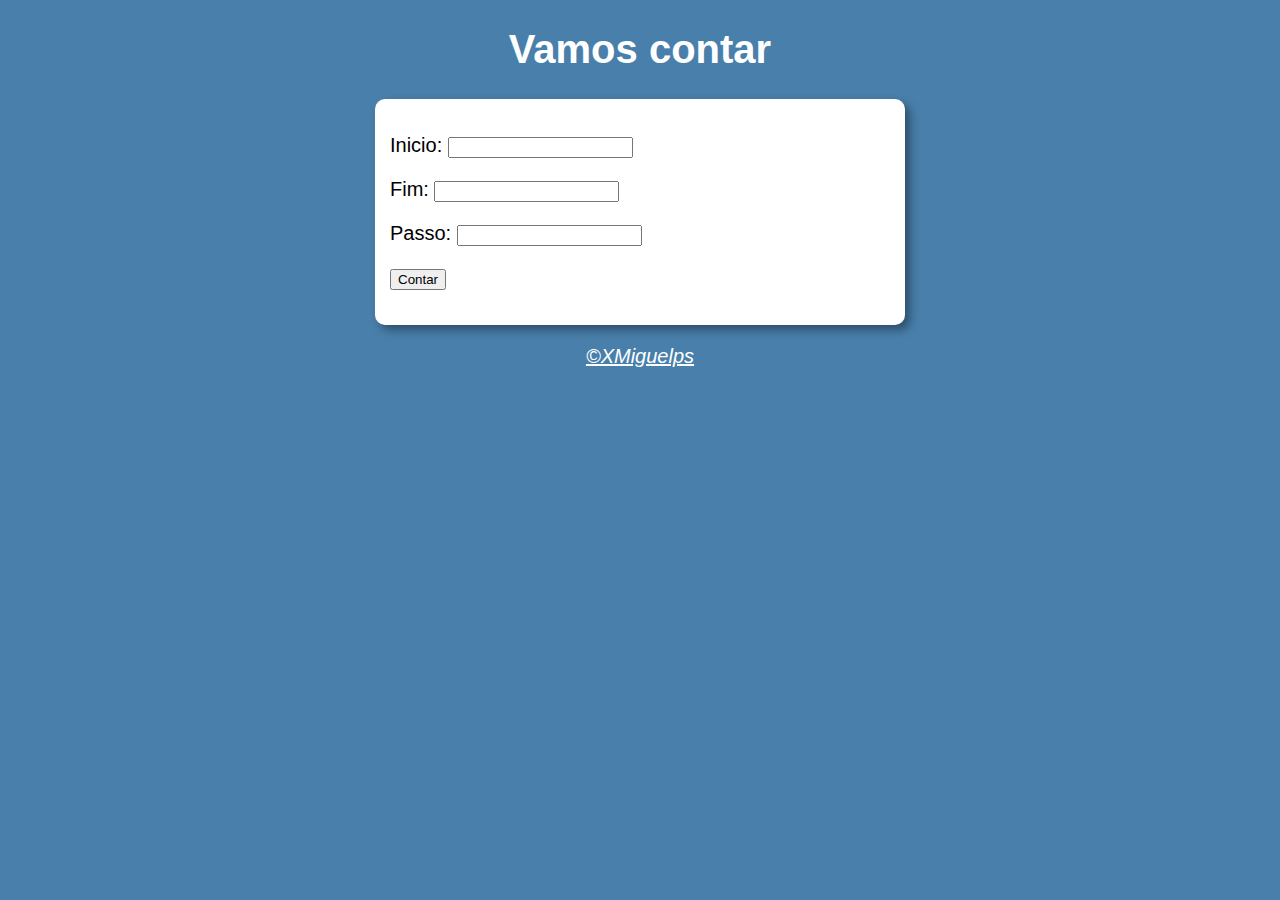
==== desafio03/modelo.html @ 478b15e4 "desafio 03 parte 1" ====
<!DOCTYPE html>
<html lang="pt-BR">
<head>
    <meta charset="UTF-8">
    <meta name="viewport" content="width=device-width, initial-scale=1.0">
    <title>Modelo de Exercicio</title>
    <link rel="stylesheet" href="style.css">
</head>
<body>
    <header>
        <h1>Vamos contar</h1>
    </header>
    <section>
        <div>
            <form action="#">
                <p>
                    <label for="inicio">Inicio: </label>
                    <input type="number" name="nnumber" id="inicio">
                </p>
                <p>
                    <label for="fim">Fim: </label>
                    <input type="number" name="nfim" id="fim">
                </p>
                <p>
                    <label for="passo">Passo: </label>
                    <input type="number" name="npasso" id="passo">
                </p>

                <p>
                    <input type="button" value="Contar" onclick="contar()">
                </p>
            </form>
        </div>
        <div id="res">
        </div>
    </section>
    <footer>
        <p>&copy;XMiguelps</p>
    </footer>
    <script src="script.js"></script>
</body>
</html>
---- desafio03/style.css ----
@charset "UTF-8";

body {
    background-color: #497fab;
    font: normal 15pt Arial;
}

header {
    color: white;
    text-align: center;
}

section {
    background-color: white;
    border-radius: 10px;
    padding: 15px;
    width: 500px;
    margin: auto;
    box-shadow: 5px 5px 10px rgba(0, 0, 0, 0.39);
}

footer {
    color: white;
    text-align: center;
    font-style: italic;
    text-decoration: underline;
}
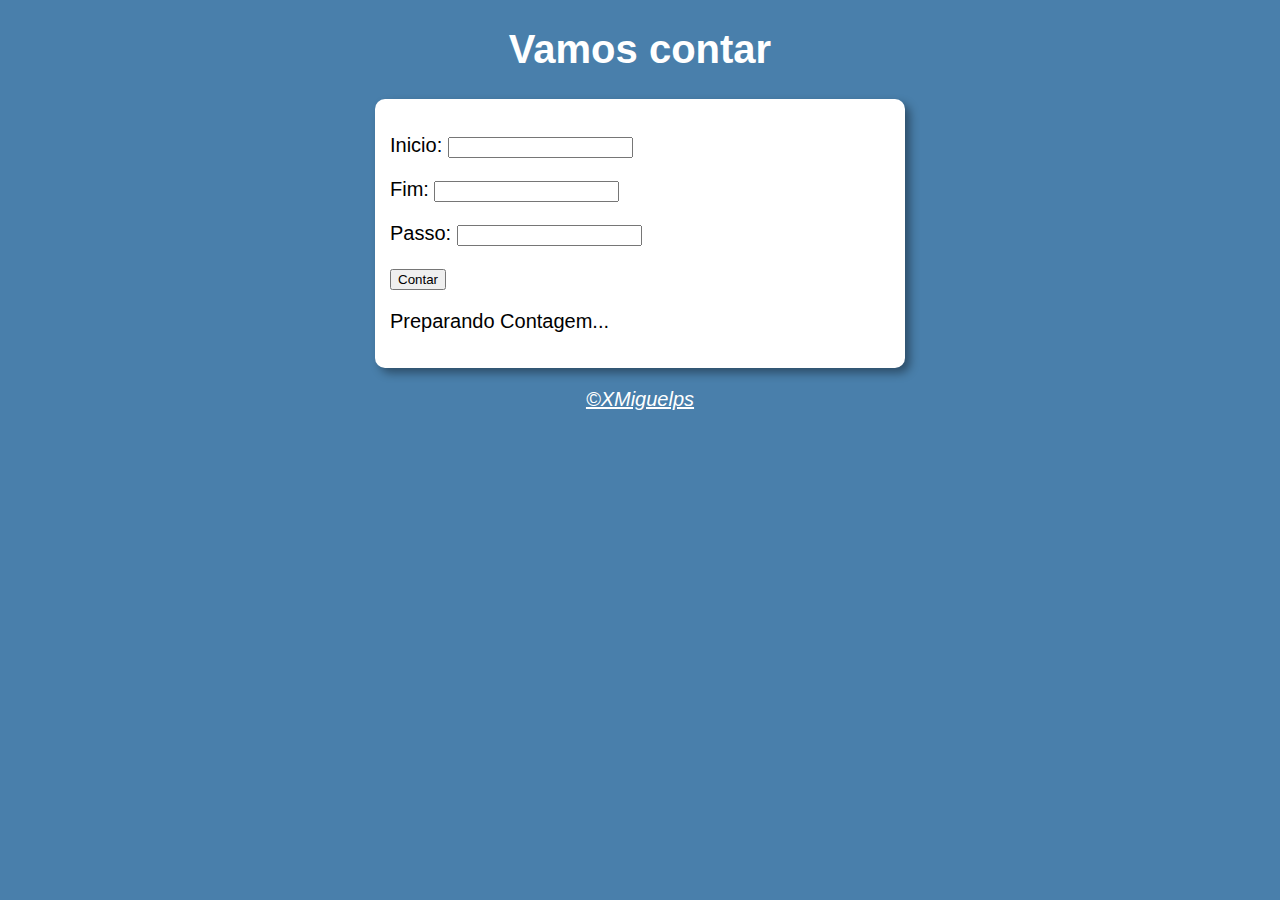
==== commit f82a62b6: "desafio 03 completo" ====
--- a/desafio03/modelo.html
+++ b/desafio03/modelo.html
@@ -32,6 +32,7 @@
             </form>
         </div>
         <div id="res">
+            <p>Preparando Contagem...</p>
         </div>
     </section>
     <footer>
